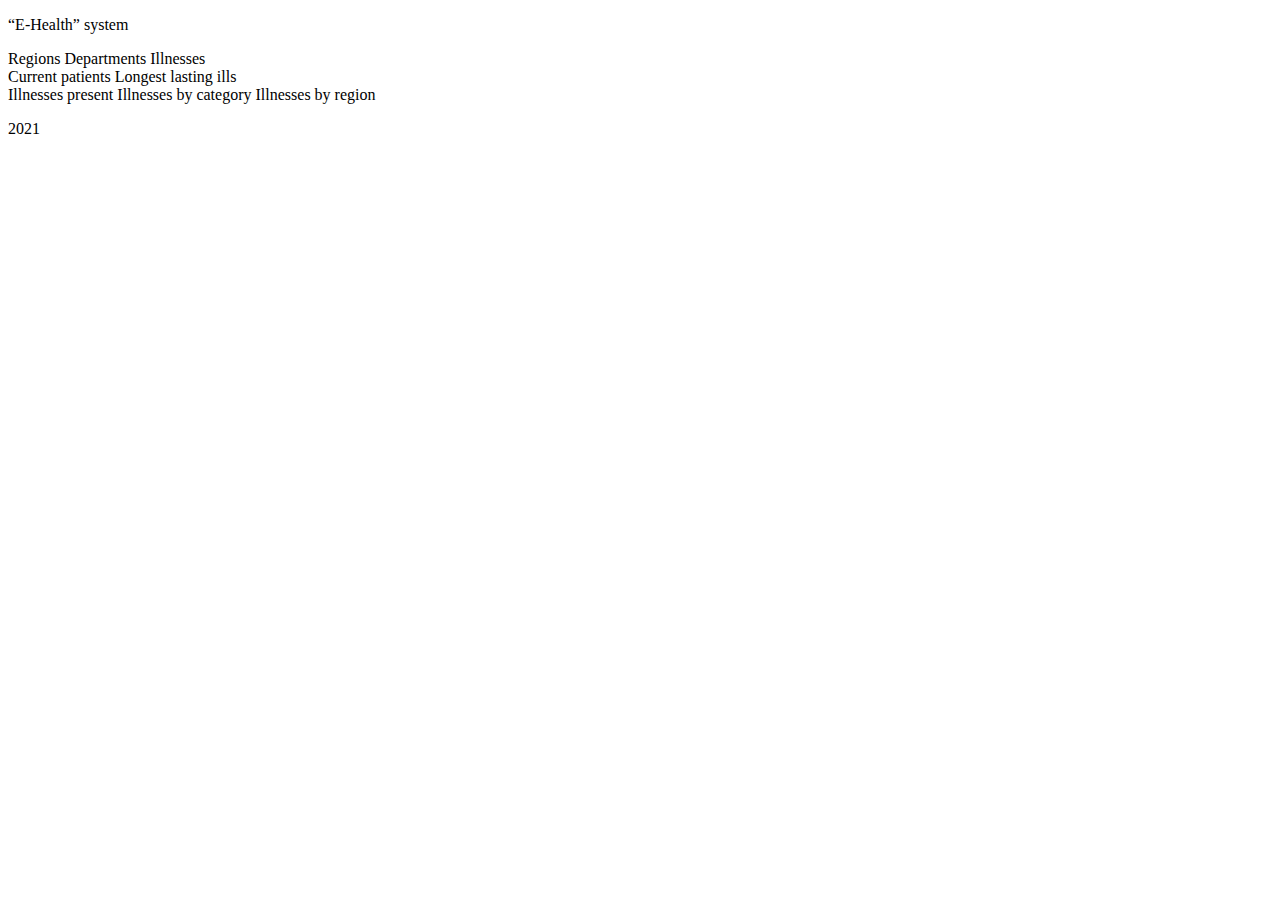
==== src/main/resources/templates/index.html @ 885fff10 "Added front, added services, replaced repositories in controllers with appropriate service methods" ====
<!DOCTYPE html>
<html lang="en">
<head>
    <meta charset="UTF-8">
    <meta name="viewport" content="width=device-width, initial-scale=1.0">
    <title>Hospital of Andrew Dia</title>
    <link rel="preconnect" href="https://fonts.googleapis.com">
    <link rel="preconnect" href="https://fonts.gstatic.com" crossorigin>
    <link href="https://fonts.googleapis.com/css2?family=Oswald:wght@300;400;700&family=Philosopher:wght@400;700&family=Ubuntu:wght@300;400;700&display=swap" rel="stylesheet">
    <link rel="stylesheet" href="css/styles.css">
</head>
<body class="body">
<div th:replace="fragments/header :: header"></div>
<section class="content">
    <div class="container">
        <div class="links-wrap">
            <div class="go-to">
                <p>“E-Health” system</p>
                <div class="links">
                    <a th:href="@{/regions}">Regions</a>
                    <a th:href="@{/departments}">Departments</a>
                    <a th:href="@{/illnesses}">Illnesses</a>
                </div>
                <div class="links">
                    <a th:href="@{/patients}">Current patients</a>
                    <a th:href="@{/patients/illnesses}">Longest lasting ills</a>
                </div>
                <div class="links">
                    <a th:href="@{/illnesses/count/}">Illnesses present</a>
                    <a th:href="@{/illnesses/count/byCategory}">Illnesses by category</a>
                    <a th:href="@{/illnesses/count/byRegion}">Illnesses by region</a>
                </div>
            </div>
        </div>
    </div>
</section>
<footer class="footer">
    <div class="container">
        <div class="footer-content">
            <p>2021</p>
        </div>
    </div>
</footer>
</body>
</html>
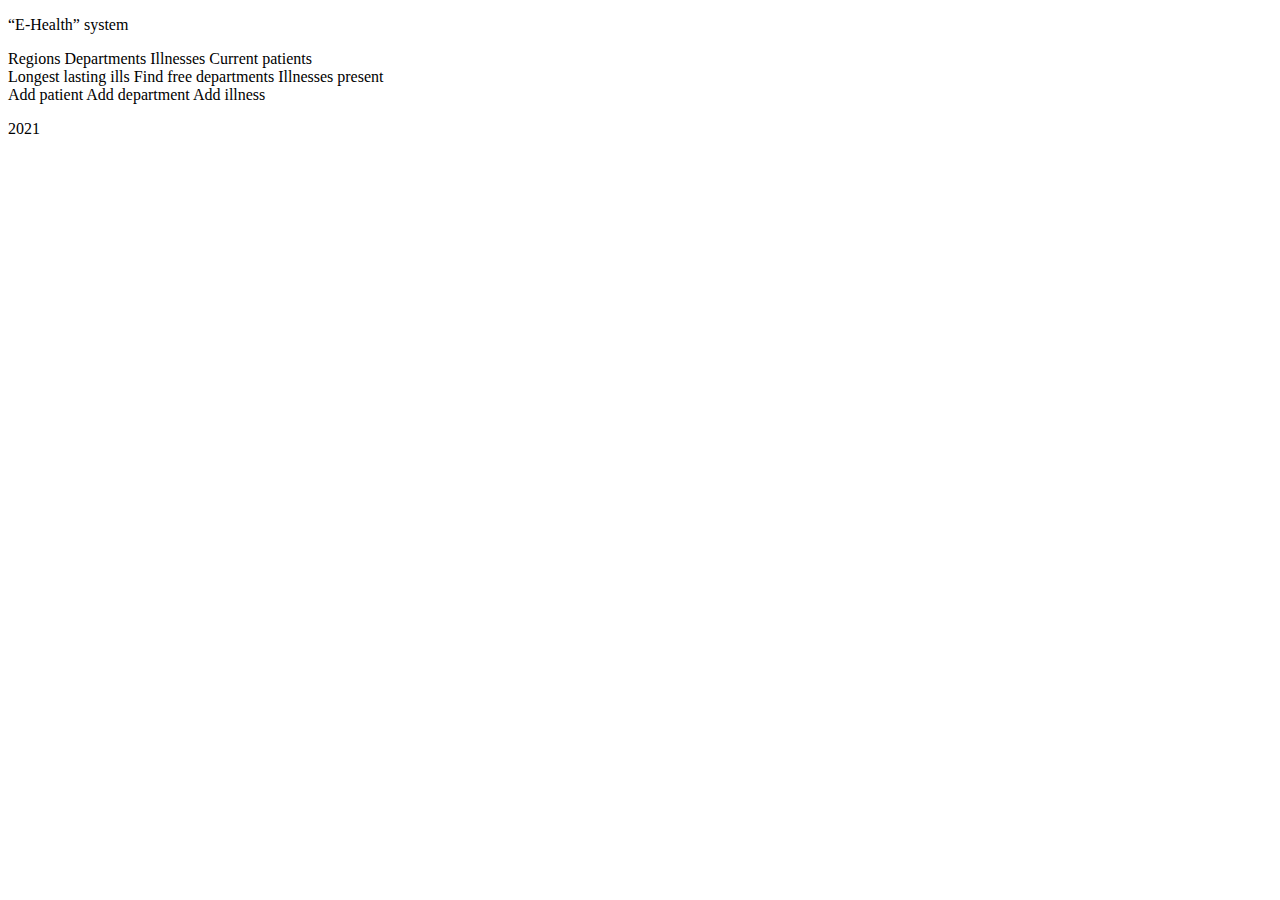
==== commit 85d0cb71: "Added some more features" ====
--- a/src/main/resources/templates/index.html
+++ b/src/main/resources/templates/index.html
@@ -20,15 +20,18 @@
                     <a th:href="@{/regions}">Regions</a>
                     <a th:href="@{/departments}">Departments</a>
                     <a th:href="@{/illnesses}">Illnesses</a>
+                    <a th:href="@{/patients}">Current patients</a>
                 </div>
                 <div class="links">
-                    <a th:href="@{/patients}">Current patients</a>
-                    <a th:href="@{/patients/illnesses}">Longest lasting ills</a>
+                    <a th:href="@{/patients/withIllnesses}">Longest lasting ills</a>
+                    <a th:href="@{/departments/free}">Find free departments</a>
+                    <a th:href="@{/illnesses/count/}">Illnesses present</a>
                 </div>
+
                 <div class="links">
-                    <a th:href="@{/illnesses/count/}">Illnesses present</a>
-                    <a th:href="@{/illnesses/count/byCategory}">Illnesses by category</a>
-                    <a th:href="@{/illnesses/count/byRegion}">Illnesses by region</a>
+                    <a th:href="@{/patient}">Add patient</a>
+                    <a th:href="@{/department}">Add department</a>
+                    <a th:href="@{/illness}">Add illness</a>
                 </div>
             </div>
         </div>
